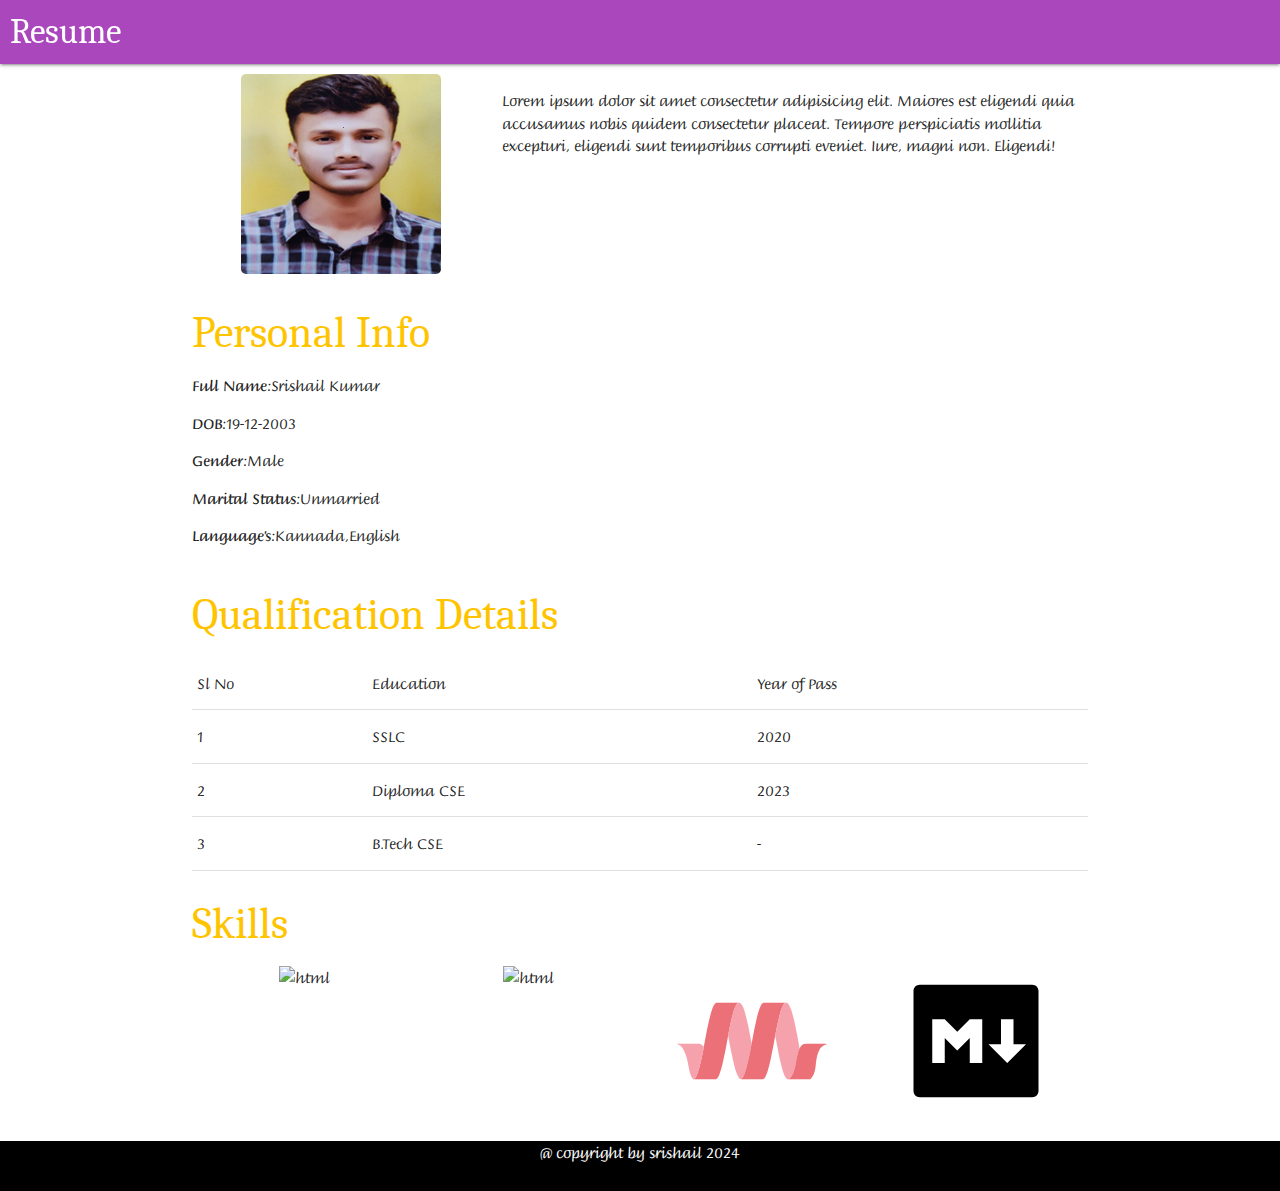
==== static.html @ e2e666ab "Update static.html" ====
<!DOCTYPE html>
<html lang="en">
<head>
    <meta charset="UTF-8">
    <meta name="viewport" content="width=device-width, initial-scale=1.0">
    <title>Resume</title>
    <link rel="stylesheet" href="https://cdnjs.cloudflare.com/ajax/libs/remixicon/4.2.0/remixicon.css" integrity="sha512-OQDNdI5rpnZ0BRhhJc+btbbtnxaj+LdQFeh0V9/igiEPDiWE2fG+ZsXl0JEH+bjXKPJ3zcXqNyP4/F/NegVdZg==" crossorigin="anonymous" referrerpolicy="no-referrer" />
    <link rel="stylesheet" href="https://cdnjs.cloudflare.com/ajax/libs/materialize/1.0.0/css/materialize.min.css">
    <style>
        .space{
            height: 100px;
            color: aliceblue;
            text-align: center;
        }
        .space p{
            margin-top: 15px ;
           
        }
        .space li{
            display: inline-block;
            margin-top: 15px;
            padding-right: 15px;
            font-size: x-large;
        }

    </style>
    <link rel="stylesheet" href="styles.css">
</head>
<body>
    <div class="navbar-fixed mgn">
    <nav class="purple lighten-1">
        <div class="row nav-wrapper">
            <a href="#" class="logo">Resume</a>
                <ul id="nav-mobile" class="right hide-on-small-only">
                <li><a href="https://wa.me/+918618934455"><i class="ri-whatsapp-line"></i></a></li>
                <li><a href="https://www.instagram.com/srishailbeloor/"><i class="ri-instagram-line"></i></a></li>
                <li><a href="https://twitter.com/@srishail_/"><i class="ri-twitter-x-line"></i></a></li>
                <li><a href="https://github.com/srishailbeloor"><i class="ri-github-line"></i></a></li>
            </ul>
        </div>
    </nav>
    </div>
    <main>
        <!-- profile photo -->
        <section class="row container">
            <div class="bor col s12 m6 l4 center">
                <img src="profile.jpg" width="200px" height="200px" alt="profile" >
            </div>
            <div class="col s12 m6 l8">
                 <p>Lorem ipsum dolor sit amet consectetur adipisicing elit. Maiores est eligendi quia accusamus nobis quidem consectetur placeat. Tempore perspiciatis mollitia excepturi, eligendi sunt temporibus corrupti eveniet. Iure, magni non. Eligendi!</p>
            </div>

        </section>
       
        <!--personal information  -->
        <section>
            <div class="row container">
                <h3>Personal Info</h3>
                <p><b>Full Name:</b>Srishail Kumar</p>
                <p><b>DOB:</b>19-12-2003</p>
                <p><b>Gender:</b>Male</p>
                <p><b>Marital Status:</b>Unmarried</p>
                <p><b>Language's:</b>Kannada,English</p>

            </div>

        </section>
        <!-- education details -->
        <section>
            <div class="row container">
                <h3>Qualification Details</h3>

                <table class="highlight">
                    <tr>
                        <th>Sl No</th>
                        <th>Education</th>
                        <th>Year of Pass</th>
                    </tr>
                    <tr>
                        <td>1</td>
                        <td>SSLC</td>
                        <td>2020</td>
                    </tr>
                    <tr>
                        <td>2</td>
                        <td>Diploma CSE</td>
                        <td>2023</td>
                    </tr>
                    <tr>
                        <td>3</td>
                        <td>B.Tech CSE</td>
                        <td>-</td>
                    </tr>
                </table>
            </div>

        </section>
        <!-- personal skills -->
        <section>
            <div class="row container">
                <h3>Skills</h3>
                <div class="col s6 m4 l3 center">
                    <img src="https://www.w3.org/html/logo/downloads/HTML5_Logo_512.png" width="150px" height="150px" alt="html">

                </div>
                <div class="col s6 m4 l3 center">
                    <img src="https://upload.wikimedia.org/wikipedia/commons/d/d5/CSS3_logo_and_wordmark.svg" width="150px" height="150px" alt="html">

                </div>
                <div class="col s6 m4 l3 center">
                    <img src="materializecss.svg" width="150px" height="150px" alt="html">
                </div>
                <div class="col s6 m4 l3 center">
                    <img src="markdown-fill.svg" width="150px" height="150px" alt="html">
                    
                </div>
            </div>

        </section>
        <footer>
            <div class="space black hide-on-med-and-up">
                        <ul id="nav-mobile" class="space">
                        <li><a href="https://wa.me/+918618934455"><i class="ri-whatsapp-line"></i></a></li>
                        <li><a href="https://www.instagram.com/srishailbeloor/"><i class="ri-instagram-line"></i></a></li>
                        <li><a href="https://twitter.com/@srishail_/"><i class="ri-twitter-x-line"></i></a></li>
                        <li><a href="https://github.com/srishailbeloor"><i class="ri-github-line"></i></a></li>
                    </ul>
                <p> @ copyright by srishail 2024</p>
                </div>
            <div class="foot black hide-on-small-only">
                <p>@ copyright by srishail 2024</p>
            </div>

        </footer>
    </main>
    
</body>
</html>
---- styles.css ----
@import url('https://fonts.googleapis.com/css2?family=Briem+Hand:wght@100..900&family=Caladea:ital,wght@0,400;0,700;1,400;1,700&family=Nunito:ital,wght@0,200..1000;1,200..1000&display=swap');
@import url('https://fonts.googleapis.com/css2?family=Caladea:ital,wght@0,400;0,700;1,400;1,700&family=Nunito:ital,wght@0,200..1000;1,200..1000&display=swap');

.body{
    margin: 0%;
    padding: 0%;
}

*{
    font-family: "Briem Hand", cursive;
    font-optical-sizing: auto;
    font-weight: 300;
    font-style: normal;
  }

  .mgn{
    margin-bottom: 10px;
  }
  
  .logo{
    margin-left: 10px;
    font-size: 35px;
    font-family: "Caladea", serif;

  }

h1 {
    color: blueviolet;
    font-family: "Caladea", serif;
    font-weight: 700;
    font-style: normal;
  }
  h3 {
    color:#ffc400;
    font-family: "Caladea", serif;
    font-weight: 400;
    font-style: normal;
  }
  .bor img{
    border-radius: 5px;
    align-items: center;
  }
  .foot{
    height: 50px;
    text-align: center;
    color: white;
  }
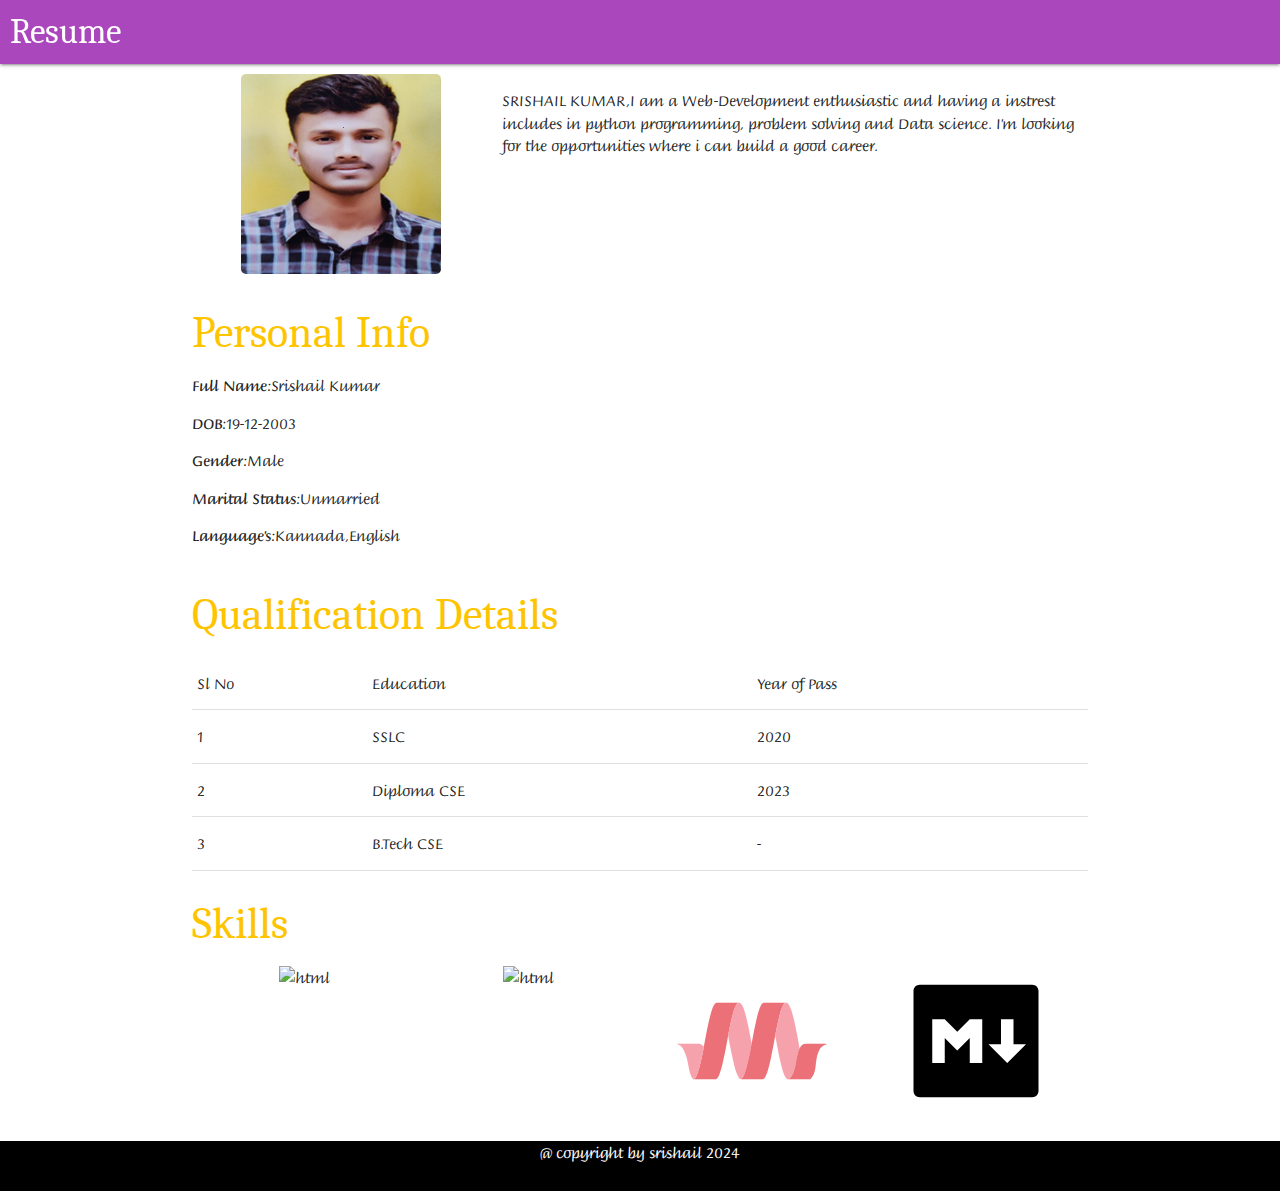
==== commit 2f88926f: "Update static.html" ====
--- a/static.html
+++ b/static.html
@@ -8,13 +8,8 @@
     <link rel="stylesheet" href="https://cdnjs.cloudflare.com/ajax/libs/materialize/1.0.0/css/materialize.min.css">
     <style>
         .space{
-            height: 100px;
             color: aliceblue;
             text-align: center;
-        }
-        .space p{
-            margin-top: 15px ;
-           
         }
         .space li{
             display: inline-block;
@@ -47,7 +42,7 @@
                 <img src="profile.jpg" width="200px" height="200px" alt="profile" >
             </div>
             <div class="col s12 m6 l8">
-                 <p>Lorem ipsum dolor sit amet consectetur adipisicing elit. Maiores est eligendi quia accusamus nobis quidem consectetur placeat. Tempore perspiciatis mollitia excepturi, eligendi sunt temporibus corrupti eveniet. Iure, magni non. Eligendi!</p>
+                 <p>SRISHAIL KUMAR,I am a Web-Development enthusiastic and having a instrest includes in python programming, problem solving and Data science. I'm looking for the opportunities where i can build a good career.</p>
             </div>
 
         </section>
@@ -117,17 +112,16 @@
             </div>
 
         </section>
-        <footer>
+        <footer class="black">
             <div class="space black hide-on-med-and-up">
-                        <ul id="nav-mobile" class="space">
+                        <ul id="navmobile" class="space">
                         <li><a href="https://wa.me/+918618934455"><i class="ri-whatsapp-line"></i></a></li>
                         <li><a href="https://www.instagram.com/srishailbeloor/"><i class="ri-instagram-line"></i></a></li>
                         <li><a href="https://twitter.com/@srishail_/"><i class="ri-twitter-x-line"></i></a></li>
                         <li><a href="https://github.com/srishailbeloor"><i class="ri-github-line"></i></a></li>
-                    </ul>
-                <p> @ copyright by srishail 2024</p>
-                </div>
-            <div class="foot black hide-on-small-only">
+                        </ul>
+            </div>
+            <div class="foot black">
                 <p>@ copyright by srishail 2024</p>
             </div>
 
